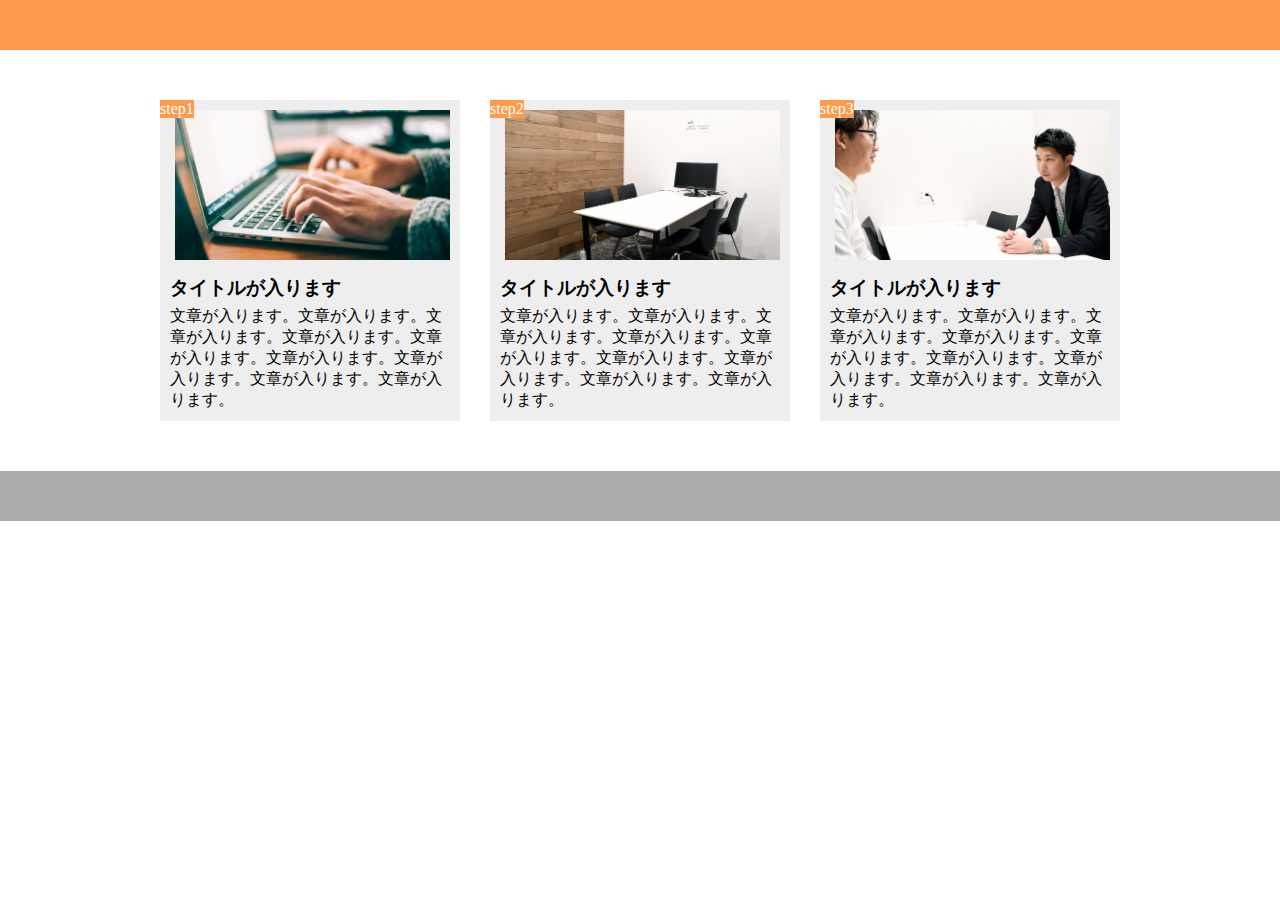
==== 1-9/chapter9.html @ 0fd86135 "[Finish]1-9-2" ====
<!DOCTYPE html>
<html lang="ja">
  <head>
    <meta charset="utf-8">

    <link rel="stylesheet" href="chapter9.css" />
    <title>chapter9</title>
  </head>
  <body>
    <header></header>
    <main>
      <section class="main-content">
        <span class="step">step1</span>
        <div class="main-image1"></div>
        <div class="main-text">
          <h3 class="heading">タイトルが入ります</h3>
          <p class="content-text">文章が入ります。文章が入ります。文章が入ります。文章が入ります。文章が入ります。文章が入ります。文章が入ります。文章が入ります。文章が入ります。</p>
        </div>
      </section>
      
      <section class="main-content">
        <span class="step">step2</span>
        <div class="main-image2"></div>
        <div class="main-text">
          <h3 class="heading">タイトルが入ります</h3>
          <p class="content-text">文章が入ります。文章が入ります。文章が入ります。文章が入ります。文章が入ります。文章が入ります。文章が入ります。文章が入ります。文章が入ります。</p>
        </div>
      </section>
      <section class="main-content">
        <span class="step">step3</span>
        <div class="main-image3"></div>
        <div class="main-text">
          <h3 class="heading">タイトルが入ります</h3>
          <p class="content-text">文章が入ります。文章が入ります。文章が入ります。文章が入ります。文章が入ります。文章が入ります。文章が入ります。文章が入ります。文章が入ります。</p>
        </div>
      </section>
    </main>
    <footer></footer>
  </body>
</html>
---- 1-9/chapter9.css ----
*{
  margin: 0;
  padding: 0;
  box-sizing: border-box;
}

header {
  width: 100%;
  height: 50px;
  background-color: #FF9A4B;
}

main {
  width: 960px;
  margin: 50px auto;
  display: flex;
  justify-content: center;
}

.main-content{
  width: 300px;
  background-color: #EEEEEE;
}

.step {
  position: absolute;
  background-color: #FF9A4B;
  color: #fff;
}

.main-content:nth-child(2n){
  margin: 0 30px;
}

.main-image1 {
  height: 150px;
  margin: 10px 10px 10px 15px;
  background-image: url(img/flow01.png);
  background-size: cover;
  background-position: bottom;
}
.main-image2 {
  height: 150px;
  margin: 10px 10px 10px 15px;
  background-image: url(img/flow02.png);
  background-size: cover;
  background-position: bottom;
}
.main-image3 {
  height: 150px;
  margin: 10px 10px 10px 15px;
  background-image: url(img/flow03.png);
  background-size: cover;
  background-position: bottom;
}

.main-text {
  margin: 0 10px 10px 10px;
}
.heading {
  margin-top: 15px;
  margin-bottom: 5px;
}

footer {
  width: 100%;
  height: 50px;
  background-color: #AAAAAA;
}
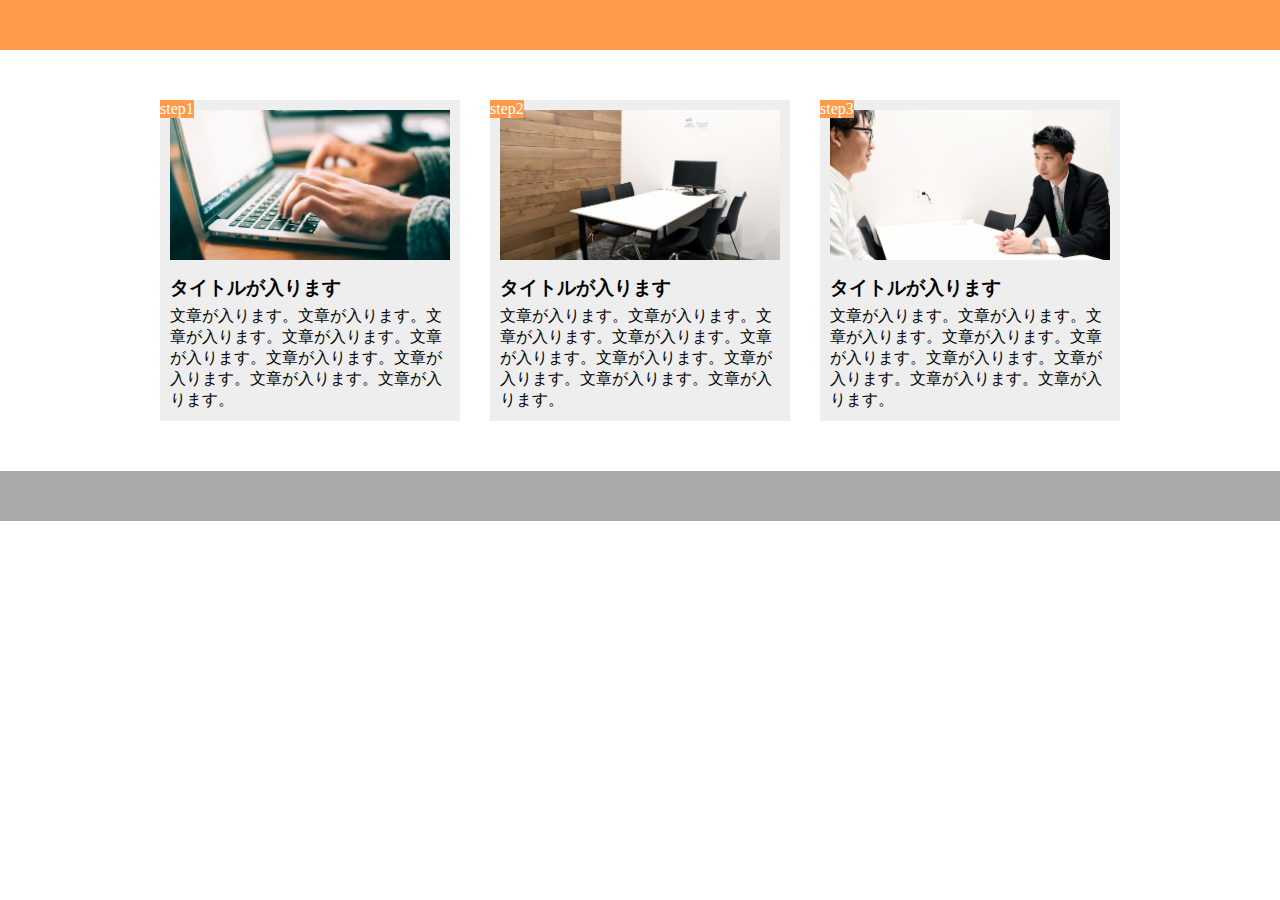
==== commit aa186053: "[modified]1-9" ====
--- a/1-9/chapter9.html
+++ b/1-9/chapter9.html
@@ -10,14 +10,14 @@
     <header></header>
     <main>
       <section class="main-content">
+        <div class="main-image1"></div>
         <span class="step">step1</span>
-        <div class="main-image1"></div>
         <div class="main-text">
           <h3 class="heading">タイトルが入ります</h3>
           <p class="content-text">文章が入ります。文章が入ります。文章が入ります。文章が入ります。文章が入ります。文章が入ります。文章が入ります。文章が入ります。文章が入ります。</p>
         </div>
       </section>
-      
+
       <section class="main-content">
         <span class="step">step2</span>
         <div class="main-image2"></div>
--- a/1-9/chapter9.css
+++ b/1-9/chapter9.css
@@ -19,11 +19,15 @@
 
 .main-content{
   width: 300px;
+  padding: 10px;
   background-color: #EEEEEE;
+  position: relative;
 }
 
 .step {
   position: absolute;
+  top:0;
+  left:0;
   background-color: #FF9A4B;
   color: #fff;
 }
@@ -34,31 +38,29 @@
 
 .main-image1 {
   height: 150px;
-  margin: 10px 10px 10px 15px;
+  margin-bottom: 15px;
   background-image: url(img/flow01.png);
   background-size: cover;
   background-position: bottom;
 }
 .main-image2 {
   height: 150px;
-  margin: 10px 10px 10px 15px;
+  margin-bottom: 15px;
   background-image: url(img/flow02.png);
   background-size: cover;
   background-position: bottom;
 }
 .main-image3 {
   height: 150px;
-  margin: 10px 10px 10px 15px;
+  margin-bottom: 15px;
   background-image: url(img/flow03.png);
   background-size: cover;
   background-position: bottom;
 }
 
 .main-text {
-  margin: 0 10px 10px 10px;
 }
 .heading {
-  margin-top: 15px;
   margin-bottom: 5px;
 }
 
